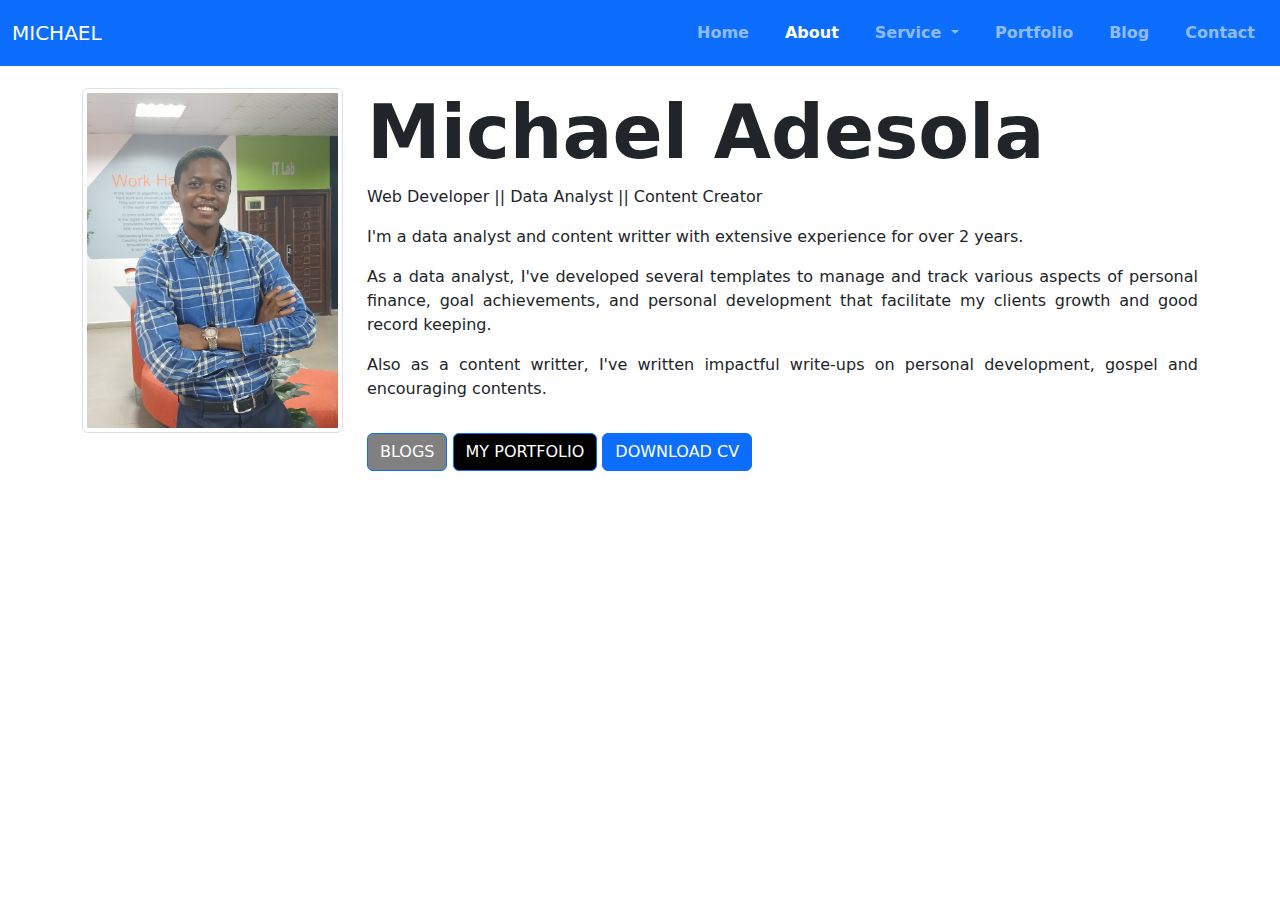
==== about.html @ 71df858b "first commit" ====
<!DOCTYPE html>
<html lang="en">
<head>
    <meta name="viewport" content="width=device-width, initial-scale=1, shrink-to-fit=no">
    <meta name="description" content="Start your development with Steller landing page.">
    <meta name="author" content="Devcrud">
    <title>Michael Adesola | Portfolio</title>
    <!-- font icons -->
    <link rel="stylesheet" href="assets/vendors/themify-icons/css/themify-icons.css">
    <!-- Bootstrap + Steller main styles -->
	<link rel="stylesheet" href="portfolio/css/portfolio.css">
    <link href="https://cdn.jsdelivr.net/npm/bootstrap@5.3.3/dist/css/bootstrap.min.css" rel="stylesheet" integrity="sha384-QWTKZyjpPEjISv5WaRU9OFeRpok6YctnYmDr5pNlyT2bRjXh0JMhjY6hW+ALEwIH" crossorigin="anonymous">
    <!-- Bootstrap CSS -->
    <link href="https://stackpath.bootstrapcdn.com/bootstrap/5.1.3/css/bootstrap.min.css" rel="stylesheet">

    <!-- Font Awesome -->
    <link rel="stylesheet" href="https://cdnjs.cloudflare.com/ajax/libs/font-awesome/6.0.0-beta3/css/all.min.css">

</head>
<body>
    <!--Page navigation-->
    <nav class="navbar navbar-expand-lg bg-primary fixed-top" data-bs-theme="dark">
        <div class="container-fluid">
            <a class="navbar-brand" href="#">MICHAEL</a>
            <button class="navbar-toggler" type="button" data-bs-toggle="collapse" data-bs-target="#navbarNavDropdown" aria-controls="navbarNavDropdown" aria-expanded="false" aria-label="Toggle navigation">
                <span class="navbar-toggler-icon"></span>
            </button>
            <div class="collapse navbar-collapse" id="navbarNavDropdown">
                <ul class="navbar-nav">
                    <li class="nav-item">
                        <a class="nav-link" aria-current="page" href="index.html">Home</a>
                    </li>
                    <li class="nav-item">
                        <a class="nav-link active" href="about.html">About</a>
                    </li>
                    <li class="nav-item dropdown">
                        <a class="nav-link dropdown-toggle" href="service.html" role="button" data-bs-toggle="dropdown" aria-expanded="false">
                        Service
                        </a>
                        <ul class="dropdown-menu">
                            <li>
                                <a class="dropdown-item" href="service.html">Graphic Design</a>
                            </li>
                            <li>
                                <a class="dropdown-item" href="service.html">Data Analysis</a>
                            </li>
                            <li>
                                <a class="dropdown-item" href="service.html">Live Coaching</a>
                            </li>
                        </ul>
                    </li>
                    <li class="nav-item">
                        <a class="nav-link" href="portfolio.html">Portfolio</a>
                    </li>
                    <li class="nav-item">
                        <a class="nav-link" href="blog.html">Blog</a>
                    </li>
                    <li class="nav-item">
                        <a class="nav-link" href="contact.html">Contact</a>
                    </li>
                </ul>
            </div>
        </div>
    </nav>
    
    <section id="about" class="section mt-3">
        <div class="container mt-5">
            <div class="row text-center text-md-left">
                <div class="col-md-3">
                    <img src="portfolio/img/mk.jpg" alt="" class="img-thumbnail mb-4">
                </div>
                <div class="pl-md-4 col-md-9" style="text-align: justify;">
                    <h6 class="title">Michael Adesola</h6>
                    <p class="subtitle">Web Developer || Data Analyst || Content Creator</p>
                    <p>I'm a data analyst and content writter with extensive experience for over 2 years.</p>
                    <p>As a data analyst, I've developed several templates to manage and track various aspects of personal finance, goal achievements, and personal development that facilitate my clients growth and good record keeping.</p>
                    <p>Also as a content writter, I've written impactful write-ups on personal development, gospel and encouraging contents.</p>
                    <button class="btn btn-primary rounded mt-3" style="background-color: grey;">
                        <a href="blog.html" style="text-decoration: none; color: white;">BLOGS</a>
                    </button>
                    <button class="btn btn-primary rounded mt-3" style="background-color: black;">
                        <a href="portfolio.html" style="text-decoration: none; color: white;">MY PORTFOLIO</a>
                    </button>
                    <button class="btn btn-primary rounded mt-3">DOWNLOAD CV</button>                   
                </div>
            </div>
        </div>
    </section>


    <script src="https://cdn.jsdelivr.net/npm/bootstrap@5.3.3/dist/js/bootstrap.bundle.min.js" integrity="sha384-YvpcrYf0tY3lHB60NNkmXc5s9fDVZLESaAA55NDzOxhy9GkcIdslK1eN7N6jIeHz" crossorigin="anonymous"></script>
    <script src="https://stackpath.bootstrapcdn.com/bootstrap/5.1.3/js/bootstrap.bundle.min.js"></script>

</body>
</html>
---- portfolio/css/portfolio.css ----
a {
    text-decoration: none;
}

/*NAVBAR CSS*/

.navbar.navbar-expand-lg.bg-body-tertiary {
    background-color: blue;
    margin-bottom: 20px;
}

#navbarNavDropdown{
    justify-content: end;
    font-weight: 600;
}

.navbar-nav {
    padding: 5px;
}

li.nav-item {
    margin-left: 20px;
}


/*Freeze Navbar*/
.fixed-top {
    position: fixed;
    top: 0;
    right: 0;
    left: 0;
    z-index: 1030;
}


/*Header*/
.header {
    padding: 30px;
}

.container {
    padding: 40px;
    justify-content: end;
    margin: 0;
}

.header .container {
    display: flex;
    align-items: center;
    -webkit-box-align: center;
    margin-bottom: -60px;
    padding-right: 0;
    margin-right: 0;
}

.header#home {
    border-bottom: 3px solid gray;
    box-shadow: 2px 3px rgba(0,0,0,0.2);
    margin-bottom: 0px;
    background-image: url(https://img.freepik.com/free-vector/abstract-technology-concept-design-with-wire-mesh_1017-14624.jpg?ga=GA1.1.697865549.1722382444&semt=ais_hybrid);
    background-repeat: no-repeat;
    background-size: cover;
    padding-right: 0;
} 

.header {
    position: relative;
    bottom: 0;
    left: 0;
    right: 0;
    background: rgb(0, 0, 0); /* Fallback color */
    background: rgba(0, 0, 0, 0.3); /* Black background with 0.5 opacity */
    width: 100%;
    height: 100%;
    padding:20px;
    justify-items: center;
    vertical-align: middle;
    margin-bottom: 3px;
}

.container .header {
    position: absolute;
    bottom: 0;
    left: 0;
    right: 0;
    background: rgb(0, 0, 0); /* Fallback color */
    background: rgba(0, 0, 0, 0.3); /* Black background with 0.5 opacity */
    color: #f1f1f1;
    justify-items: center;
    vertical-align: middle;
}

.header .container  .img-holder {
    justify-content: end;
}

.info {
    margin-top: 16px;
    text-align: justify;
}

h6.subtitle {
    color: gray;
    font-size: 25px;
}

h6.title {
    font-weight: bold;
    font-size: 74px;
}

.social.mt-4 {
    margin-top: 1.5rem !important;
    font-size: 40px;
}

.socials .social-item {
    display: inline;
    margin: 0 5px;
    width: 40px;
    height: 40px;
    color: blue;
    text-align: center;
    line-height: 40px;
    -webkit-transition: all 0.3s;
    transition: all 0.3s;
    text-decoration: none;
}

.img-holder img {
    width: 75%;
    height: 75%;
    position: relative;
    float: right;
}

/*Widget css*/
.widget-box {
    width: 100%;
    display: flex;
    justify-content: center;
}

.widget {
    display: flex;
    border: solid grey;
    border-radius: 150px;
    box-shadow: 2px 1px 2px 1px rgba(0, 0, 0, 0.6);
    position:absolute;
    margin-top: -50px;
    background-color: white;
}

.widget-item {
    display: inline-block;
    padding: 20px;
    text-align: center;
    border-left: 1px dashed grey;
}

.widget-item.no-1 {
    border-left: none;
} 

.widget-01 {
    display: flex;
    justify-content: center;
    align-items: center;
    border: solid grey;
    border-radius: 150px;
    box-shadow: 2px 1px 2px 1px rgba(0, 0, 0, 0.6);
    position:absolute;
    margin-top: -30px;
    background-color: white;
    margin-right: 14px;

}

.widget-item-1 {
    padding: 7px;
    text-align: center;
    border-left: 1px dashed grey;
}

.widget-item-1.no-1 {
    border-left: none;
} 

section.section .container.text-center .row {
    position: relative;
    justify-content: center;
}

.card.border {
    box-shadow: 5px 6px  rgba(0, 0, 0, 0.4);
}
a.service {
    text-decoration: none;
    color: black;
}

a.service:hover {
    background-color: rgba(0, 0, 0, 0.1);
    border-radius: 5px;
}

h6.mb-3 {
    text-align: left;
    padding: 3px;
    margin-bottom: 10px;
}

.col-sm-6 {
    margin-bottom: 8px;
}

.progress {
    margin-top: -12px;
}


/*Portfolio section overlay*/
.col {
    position: relative;
    width: 50%;
}

.card-img-top {
    display: block;
    width: 100%;
    height: auto;
}

.card-body.portfolio {
    position: absolute;
    bottom:100%;
    left: 0;
    right: 0;
    background-color: rgba(0, 0, 0, 0.4);
    color: white;
    text-align: center;
    align-content: center;
    overflow: hidden;
    width: 100%;
    height:0;
    transition: .5s ease;
    visibility: hidden;
}

h5.card-title {
    color: white;
}

.col:hover .card-body.portfolio {
    visibility: visible;
    bottom: 0;
    height: 100%;
}

/*End of overlay*/

.carousel-item {
    border: 1px dotted grey;
    border-radius: 10px;
    padding: 10px;
    background-color: #f1f1f1
}

.image {
    align-content: center;
    justify-content: center;
}

.carousel-caption.inner {
    position: sticky;
    right: 15%;
    bottom: 1.25rem;
    left: 15%;
    padding-top: 1.25rem;
    padding-bottom: 1.25rem;
    color:black;
    text-align: center;
}


.img-item {
    padding: 30px;
    border-radius: 50%;
    position: relative;
}

h6.subtitle-01 {
    color: gray;
    font-size: 14px;
}

/*Blog Section */
.card-title.blog {
    color: black;
    font-weight: 700;
}

.card-body.blog {
    text-align: left;
}

.card.border.mb-4 {
    box-shadow: none
}
.post-details {
    padding: 3px;
}
.post-details a {
    text-decoration: none;
    color: grey;
    font-size: small;
}

a svg {
    padding: 3px;
    margin: 3px;

}

.card-body.blog a#read-more {
    color: blue;
    text-decoration: none;
}
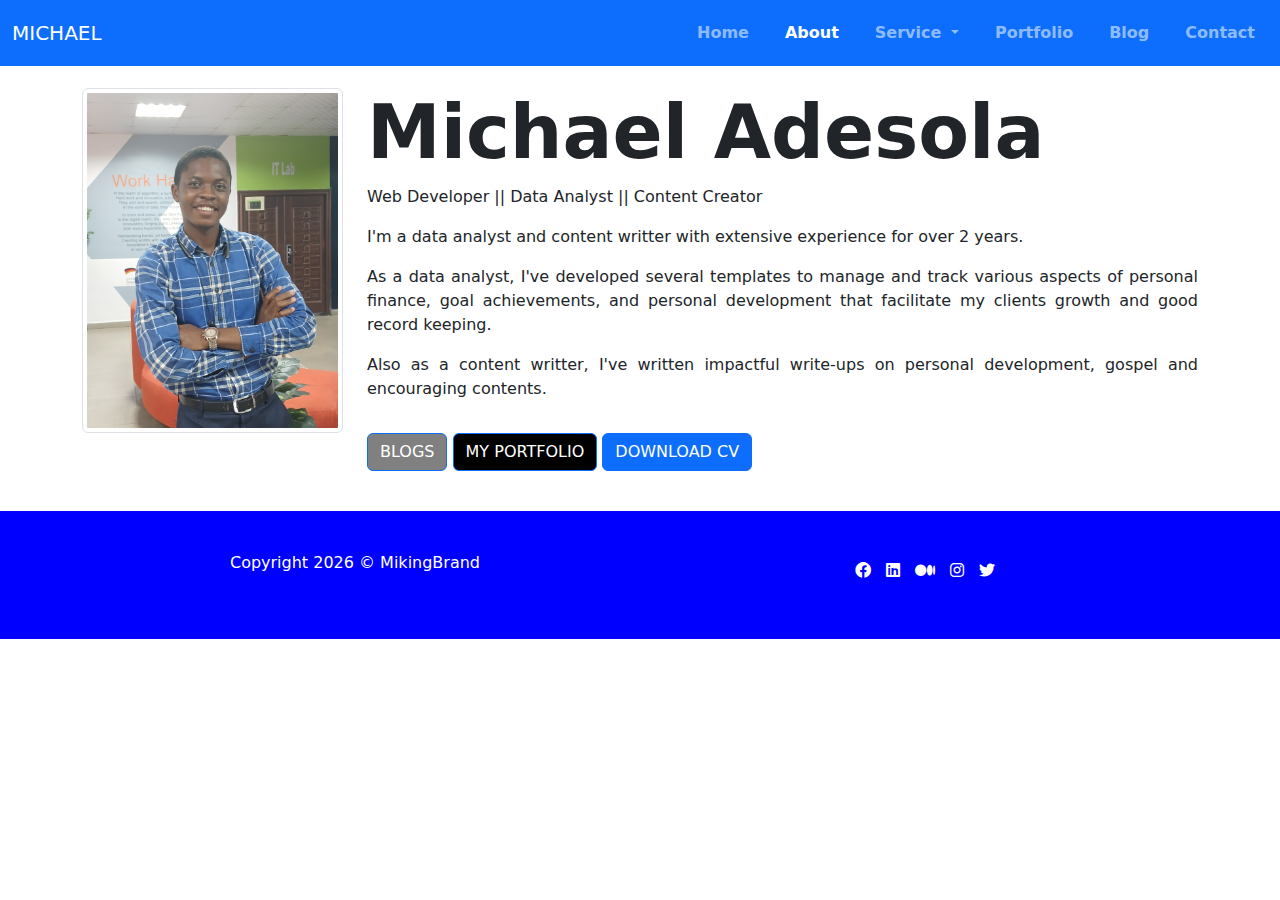
==== commit 81d57aa7: "first commit" ====
--- a/about.html
+++ b/about.html
@@ -87,7 +87,36 @@
         </div>
     </section>
 
-
+    <!-- Page Footer -->
+    <footer class="page-footer">
+        <div class="container">
+            <div class="row align-items-center">
+                <div class="col-sm-6">
+                    <p>Copyright <script>document.write(new Date().getFullYear())</script> &copy; <a href="http://www.devcrud.com" target="_blank">MikingBrand</a></p>
+                </div>
+                <div class="col-sm-6">
+                    <div class="socials">
+                        <a class="social-item" href="https://www.facebook.com/michael.adesola.547?mibextid=ZbWKwL">
+                            <i class="fa-brands fa-facebook"></i>
+                        </a>
+                        <a class="social-item" href="https://www.linkedin.com/in/michael-adesola-298565176?utm_source=share&utm_campaign=share_via&utm_content=profile&utm_medium=android_app">
+                            <i class="fa-brands fa-linkedin"></i>
+                        </a>
+                        <a class="social-item" href="https://medium.com/@michaeladesola86">
+                            <i class="fa-brands fa-medium"></i>
+                        </a>
+                        <a class="social-item" href="https://www.instagram.com/miking_01?igsh=MXV3c2ZqMnBnY3BlaQ==">
+                            <i class="fa-brands fa-instagram"></i>
+                        </a>
+                        <a class="social-item" href="https://x.com/Adesola18549844?s=09">
+                            <i class="fa-brands fa-twitter"></i>
+                        </a>
+                    </div>
+                </div>
+            </div>
+        </div>
+    </footer> 
+    <!-- End of page footer -->
     <script src="https://cdn.jsdelivr.net/npm/bootstrap@5.3.3/dist/js/bootstrap.bundle.min.js" integrity="sha384-YvpcrYf0tY3lHB60NNkmXc5s9fDVZLESaAA55NDzOxhy9GkcIdslK1eN7N6jIeHz" crossorigin="anonymous"></script>
     <script src="https://stackpath.bootstrapcdn.com/bootstrap/5.1.3/js/bootstrap.bundle.min.js"></script>
 
--- a/portfolio/css/portfolio.css
+++ b/portfolio/css/portfolio.css
@@ -325,4 +325,117 @@
 .card-body.blog a#read-more {
     color: blue;
     text-decoration: none;
+}
+
+.div.row.align-items-center {
+    justify-content: center;
+    align-content: center;
+}
+.card.bg-primary {
+    padding: 5px;
+}
+
+.col-sm-9.text-sm-left {
+    text-align: left;
+}
+
+.col-sm-3.text-sm-right {
+    text-align: right;
+}
+/*contact section form*/
+section#contact.section {
+    display: ruby;
+    align-content: center !important;
+}
+
+section#contact.section div.container {
+    justify-content: center;
+    width: 100%;
+    margin-bottom: -80px;
+}
+
+.form .subtitle, .form .section-title.mb-4 {
+    text-align: left;
+}
+
+
+section#contact.section div.container .contact.text-left {
+    position: relative;
+    display: flex;
+    border: 1px dotted grey;
+    background-color: white;
+    width: 100%;
+}
+
+section#contact.section div.container .contact.text-left {
+    position: relative;
+    display: flex;
+    border-radius: 5px;
+    box-shadow: 1px 2px 6px rgba(0, 0, 0, 0.3);
+    background-color: white;
+    width: 100%;
+}
+
+section#contact.section div.container .contact .form, section#contact.section div.container .contact .contact-infos {
+    margin-top: 50px;
+    padding: 30px;
+    width: 100%;
+}
+
+section#contact.section div.container .contact .contact-infos {
+    width: 45% !important;
+    align-content: center;
+}
+
+section#contact.section div.container .contact .form form .form-group {
+    margin-bottom: 20px;
+}
+
+.contact-infos .item {
+    display: flex;
+    text-align: left !important;
+}
+
+.contact-infos .item svg {
+    margin-right: 15px;
+}
+
+.mb-0 p {
+    margin-top: -10px;
+    border-bottom: 1px double gray;
+    margin-bottom: 30px;
+}
+
+/*map*/
+section#contact.section div#map {
+    margin: 0px;
+    padding: 0px;
+    width: 100%;
+    height: 100%;
+}
+
+iframe {
+    padding: 0px;
+    margin: 0px;
+}
+
+/*footer*/
+.page-footer {
+    display: flex;
+    background-color: blue;
+    color: white !important;
+}
+
+.page-footer .container .row.align-items-center .col-sm-6 p {
+    text-align: center;
+}
+
+.row.align-items-center .col-sm-6 p a {
+    text-decoration: none;
+    color: white;
+}
+
+.row.align-items-center .col-sm-6 .socials, .row.align-items-center .col-sm-6 .socials .social-item {
+    text-align: center;
+    color: white;
 }